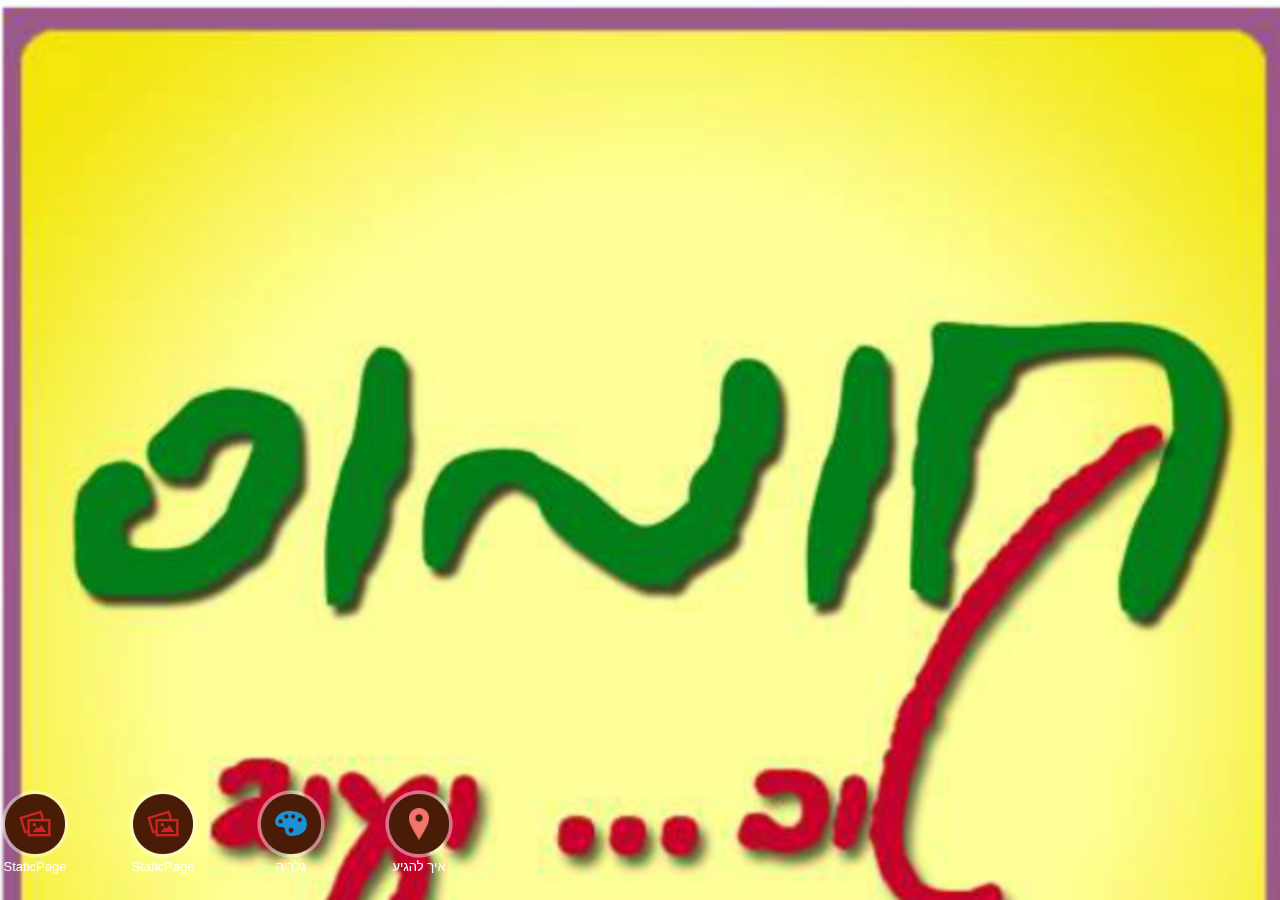
==== index.html @ ebc2414c "londieall_HumusTov_945" ====
<!DOCTYPE html PUBLIC "-//W3C//DTD XHTML 1.0 Transitional//EN" "http://www.w3.org/TR/xhtml1/DTD/xhtml1-transitional.dtd">

<html xmlns="http://www.w3.org/1999/xhtml">

<head>

<meta http-equiv="Content-Type" content="text/html; charset=utf-8" />

<title>Wooden Theme</title>

<meta name="viewport" content="width=device-width, initial-scale=1">

<link rel="stylesheet" href="../../assets/css/fonts.css" />

<link rel="stylesheet" href="css/jquery.mobile-1.4.0.css" />

<link rel="stylesheet" href="css/theme.css" />

<link rel="stylesheet" href="css/common_layout.css" />

<script src="js/jquery_1.9.1.js"></script>

<script src="js/jquery.mobile-1.4.0.js"></script>

<!-- Mobile Crousel Setting -->



<link rel="stylesheet" href="css/mobile_crousel/mobile_crousel.css" />

<link rel="stylesheet" href="css/mobile_crousel/custom.css" />



<!-- Mobile Crousel  Settings ends Here -->

<link rel="stylesheet" href="css/temporary.css" />

<style type="text/css">

img {

	max-width:100%;

}

</style>

</head>



<body>

<!-- Start of first page -->

<div data-role="page" id="theme_layout" class="theme_bg"> 

  

  <!-- Header Starts Here -->

  <div data-role="header"> 

    <h1>HumusTov</h1>

     </div>

  <!-- /header ends here --> 

  <!-- Main Content Starts  Here -->

  <div role="main" class="ui-content"> 

    <!-- Logo of app -->

    <div class="logo" align="center"><img src="images/Wooden.png" alt="logo" /></div>

  </div>

  <!-- /content ends here --> 

  

  <!-- Footer Starts Here -->

  <div data-role="footer" data-position="fixed" > 

    <!-- Menu Starts Here -->

    <div class="owl-carousel owl-demo">

			<div class="app_feature_list">
			<a class="item link" href="staticpage_5084.html" rel="external" data-ajax="flase"  >
																	<img src="images/staticpage.png " />
										</a>
		<a href="staticpage_5084.html" rel="external" data-ajax="flase"  >
				<label>StaticPage</label>
		</a>
	</div>

			<div class="app_feature_list">
			<a class="item link" href="staticpage_5082.html" rel="external" data-ajax="flase"  >
																	<img src="images/staticpage.png " />
										</a>
		<a href="staticpage_5082.html" rel="external" data-ajax="flase"  >
				<label>StaticPage</label>
		</a>
	</div>

			<div class="app_feature_list">
			<a class="item link" href="photosub_5083.html" rel="external" data-ajax="flase"  >
																	<img src="images/photosub.png " />
										</a>
		<a href="photosub_5083.html" rel="external" data-ajax="flase"  >
				<label>גלריה</label>
		</a>
	</div>

			<div class="app_feature_list">
			<a class="item link" href="location_5081.html" rel="external" data-ajax="flase"  >
																	<img src="images/location.png " />
										</a>
		<a href="location_5081.html" rel="external" data-ajax="flase"  >
				<label>איך להגיע</label>
		</a>
	</div>

	
</div>


    <!-- Menu ends Here --> 

  </div>

  <!-- footer ends here --> 

</div>

<!-- /page --> 





<script src="js/mobile_crousel_js/mobile_crousel.js"></script> 

<script>

    $(document).ready(function() {

     

    var owl = $(".owl-demo");

     

    owl.owlCarousel({

    itemsCustom : [

    [0, 4],

    [450, 5],

    [600, 6],

    [700, 7],

    [1000, 8],

    [1200, 10],

    [1400, 13],

    [1600, 15]

    ],

    navigation : false

     

    });

     

    });

</script>

</body>

</html>
---- css/theme.css ----
body{

	overflow-x:hidden;

}

.theme_bg{

	background:url(../images/theme_background.jpg) center top;

}

.logo{

	padding-top:28%;

	transition:all ease .3s;

	margin: 0 auto;

}



.ui-footer {

    background: none repeat scroll 0 0 rgba(0, 0, 0, 0) !important;

    border-bottom-width: 0;

    border-left-width: 0;

    border-right-width: 0;

    border-top: medium none !important;

}

.owl-demo .item{

	width:70px;

	height:70px;

	display:table-cell;

	background-image:url('../images/icon_bg.png');

	background-repeat:no-repeat;

	background-size:100% 100%;

	vertical-align:middle;

	text-align:center;

}

.ui-header{

	background:url(../images/header_bg.png) !important;

	border:none !important;

	

}

.ui-header .ui-title, .ui-footer .ui-title{

	text-shadow:none !important;

	color:#fff !important;

	font-size:24px;

	font-weight:normal;

	margin:0 2%;

}

.ui-icon-customrefresh:after {

	background-image: url("../images/refresh_icon.png");

	

}

.ui-icon-customrefresh:after{

	background-color:none;

	border:none;

	border-radius:none;

	height:42px;

	width:42px;

}

.ui-header .ui-btn-icon-notext{

	margin-top:11px;

}

.refresh_link,.help_link{

	border:none !important;

	background:none !important;

}

.refresh_link:hover,.refresh_link:active,.refresh_link:focus,.help_link:focus,.help_link:hover,.help_link:active{

	box-shadow:none !important;

}





.app_feature_list a{

	color:#fff !important;

	text-decoration:none;

	cursor:pointer !important;

}

.app_feature_list a label{

	cursor:pointer !important;

}

.app_feature_list a.item  img{

	max-height:32px;

	max-width:32px;

}

/* EDIT BY AMITOJ 18-Feb */



@media (min-width: 400px) {
.theme_bg
{
	background-image:url(../images/app945land.png) ;
	background-repeat:no-repeat;
	background-size:cover;	
}
}
@media (min-width: 100px) and (max-width: 399px) {
.theme_bg
{
	background-image:url(../images/app945port.png) ;
	background-repeat:no-repeat;
	background-size:cover;	
}
}
---- css/common_layout.css ----
@font-face {
font-family:"Open Sans Light";
src:url("fonts/OpenSans-Light.eot?") format("eot"), url("fonts/OpenSans-Light.woff") format("woff"), url("fonts/OpenSans-Light.ttf") format("truetype"), url("fonts/OpenSans-Light.svg#OpenSans-Light") format("svg");
font-weight:normal;
font-style:normal;
}
@font-face {
font-family:"Open Sans";
src:url("fonts/OpenSans-Regular.eot?") format("eot"), url("fonts/OpenSans-Regular.woff") format("woff"), url("fonts/OpenSans-Regular.ttf") format("truetype"), url("fonts/OpenSans-Regular.svg#OpenSans") format("svg");
font-weight:normal;
font-style:normal;
}
@font-face {
font-family:"Open Sans Semibold";
src:url("fonts/OpenSans-Semibold.eot?") format("eot"), url("fonts/OpenSans-Semibold.woff") format("woff"), url("fonts/OpenSans-Semibold.ttf") format("truetype"), url("fonts/OpenSans-Semibold.svg#OpenSans-Semibold") format("svg");
font-weight:normal;
font-style:normal;
}
body {
	/*font-family:Open Sans,sans-serif;*/
	font-family:Arial, Helvetica, sans-serif !important;
	min-width:313px;
}
.clr{
	clear:both;
}
.app_feature_list{
	text-align:center;
	text-shadow:none;
	float:left;
	font-weight:normal;
	color:#fff;
	width:70px;
	/*font-family:Open Sans Semibold,sans-serif;*/
	font-family:Arial, Helvetica, sans-serif !important;
}
.app_feature_list label{
	height:36px;
	overflow:hidden;
	font-size:13px;
	word-wrap: break-word;
}

.no_data,.thankyou_msg{
	background: url(../images/header_bg.png);
    border-radius: 6px;
    display: block;
    margin: 6%;
    padding: 4%;
    text-align: center;
    width: 80%;
    text-shadow:none !important;
    text-transform: capitalize;
}
a.item{

    background-image: url("../images/icon_bg.png");
	background-repeat:no-repeat;
	background-size:100% 100%;
    display: table-cell;
    height: 70px;
    text-align: center;
    vertical-align: middle;
    width: 70px;

}
.logo{
	padding:0px !important;
}
.logo img{
	display:none;
}
@media (max-width: 330px){
	.ui-header .ui-title, .ui-footer .ui-title{
		margin: 0 22%;
	}
}

/* loader setting */
.ui-loader-default{
	background: none repeat scroll 0 0 #000000;
    height: 100%;
    left: 0;
    opacity: 0.4;
    position: fixed;
    top: 0 !important;
    width: 100%;
	margin:0px !important;
}


.ui-loader .ui-icon-loading {
    position:absolute;
	top:50%;
	left:50%;
	margin:-23px 0 0 -23px;
}


.thankyou_msg{
	display:none;
}
.aweber_note {
    font-size: 12px;
    text-shadow: none;
	font-style:italic;
}
---- css/mobile_crousel/mobile_crousel.css ----
/* clearfix */
.owl-carousel .owl-wrapper:after {
	content: ".";
	display: block;
	clear: both;
	visibility: hidden;
	line-height: 0;
	height: 0;
}
/* display none until init */
.owl-carousel{
	display: none;
	position: relative;
	width: 100%;
	-ms-touch-action: pan-y;
}
.owl-carousel .owl-wrapper{
	display: none;
	position: relative;
	-webkit-transform: translate3d(0px, 0px, 0px);
}
.owl-carousel .owl-wrapper-outer{
	overflow: hidden;
	position: relative;
	width: 100%;
}
.owl-carousel .owl-wrapper-outer.autoHeight{
	-webkit-transition: height 500ms ease-in-out;
	-moz-transition: height 500ms ease-in-out;
	-ms-transition: height 500ms ease-in-out;
	-o-transition: height 500ms ease-in-out;
	transition: height 500ms ease-in-out;
}
	
.owl-carousel .owl-item{
	float: left;
}
.owl-controls .owl-page,
.owl-controls .owl-buttons div{
	cursor: pointer;
}
.owl-controls {
	-webkit-user-select: none;
	-khtml-user-select: none;
	-moz-user-select: none;
	-ms-user-select: none;
	user-select: none;
	-webkit-tap-highlight-color: rgba(0, 0, 0, 0);
}

/* mouse grab icon */
.grabbing { 
    cursor:url(grabbing.png) 8 8, move;
}

/* fix */
.owl-carousel  .owl-wrapper,
.owl-carousel  .owl-item{
	-webkit-backface-visibility: hidden;
	-moz-backface-visibility:    hidden;
	-ms-backface-visibility:     hidden;
  -webkit-transform: translate3d(0,0,0);
  -moz-transform: translate3d(0,0,0);
  -ms-transform: translate3d(0,0,0);
}

/* CSS3 Transitions */

.owl-origin {
	-webkit-perspective: 1200px;
	-webkit-perspective-origin-x : 50%;
	-webkit-perspective-origin-y : 50%;
	-moz-perspective : 1200px;
	-moz-perspective-origin-x : 50%;
	-moz-perspective-origin-y : 50%;
	perspective : 1200px;
}
/* fade */
.owl-fade-out {
  z-index: 10;
  -webkit-animation: fadeOut .7s both ease;
  -moz-animation: fadeOut .7s both ease;
  animation: fadeOut .7s both ease;
}
.owl-fade-in {
  -webkit-animation: fadeIn .7s both ease;
  -moz-animation: fadeIn .7s both ease;
  animation: fadeIn .7s both ease;
}
/* backSlide */
.owl-backSlide-out {
  -webkit-animation: backSlideOut 1s both ease;
  -moz-animation: backSlideOut 1s both ease;
  animation: backSlideOut 1s both ease;
}
.owl-backSlide-in {
  -webkit-animation: backSlideIn 1s both ease;
  -moz-animation: backSlideIn 1s both ease;
  animation: backSlideIn 1s both ease;
}
/* goDown */
.owl-goDown-out {
  -webkit-animation: scaleToFade .7s ease both;
  -moz-animation: scaleToFade .7s ease both;
  animation: scaleToFade .7s ease both;
}
.owl-goDown-in {
  -webkit-animation: goDown .6s ease both;
  -moz-animation: goDown .6s ease both;
  animation: goDown .6s ease both;
}
/* scaleUp */
.owl-fadeUp-in {
  -webkit-animation: scaleUpFrom .5s ease both;
  -moz-animation: scaleUpFrom .5s ease both;
  animation: scaleUpFrom .5s ease both;
}

.owl-fadeUp-out {
  -webkit-animation: scaleUpTo .5s ease both;
  -moz-animation: scaleUpTo .5s ease both;
  animation: scaleUpTo .5s ease both;
}
/* Keyframes */
/*empty*/
@-webkit-keyframes empty {
  0% {opacity: 1}
}
@-moz-keyframes empty {
  0% {opacity: 1}
}
@keyframes empty {
  0% {opacity: 1}
}
@-webkit-keyframes fadeIn {
  0% { opacity:0; }
  100% { opacity:1; }
}
@-moz-keyframes fadeIn {
  0% { opacity:0; }
  100% { opacity:1; }
}
@keyframes fadeIn {
  0% { opacity:0; }
  100% { opacity:1; }
}
@-webkit-keyframes fadeOut {
  0% { opacity:1; }
  100% { opacity:0; }
}
@-moz-keyframes fadeOut {
  0% { opacity:1; }
  100% { opacity:0; }
}
@keyframes fadeOut {
  0% { opacity:1; }
  100% { opacity:0; }
}
@-webkit-keyframes backSlideOut {
  25% { opacity: .5; -webkit-transform: translateZ(-500px); }
  75% { opacity: .5; -webkit-transform: translateZ(-500px) translateX(-200%); }
  100% { opacity: .5; -webkit-transform: translateZ(-500px) translateX(-200%); }
}
@-moz-keyframes backSlideOut {
  25% { opacity: .5; -moz-transform: translateZ(-500px); }
  75% { opacity: .5; -moz-transform: translateZ(-500px) translateX(-200%); }
  100% { opacity: .5; -moz-transform: translateZ(-500px) translateX(-200%); }
}
@keyframes backSlideOut {
  25% { opacity: .5; transform: translateZ(-500px); }
  75% { opacity: .5; transform: translateZ(-500px) translateX(-200%); }
  100% { opacity: .5; transform: translateZ(-500px) translateX(-200%); }
}
@-webkit-keyframes backSlideIn {
  0%, 25% { opacity: .5; -webkit-transform: translateZ(-500px) translateX(200%); }
  75% { opacity: .5; -webkit-transform: translateZ(-500px); }
  100% { opacity: 1; -webkit-transform: translateZ(0) translateX(0); }
}
@-moz-keyframes backSlideIn {
  0%, 25% { opacity: .5; -moz-transform: translateZ(-500px) translateX(200%); }
  75% { opacity: .5; -moz-transform: translateZ(-500px); }
  100% { opacity: 1; -moz-transform: translateZ(0) translateX(0); }
}
@keyframes backSlideIn {
  0%, 25% { opacity: .5; transform: translateZ(-500px) translateX(200%); }
  75% { opacity: .5; transform: translateZ(-500px); }
  100% { opacity: 1; transform: translateZ(0) translateX(0); }
}
@-webkit-keyframes scaleToFade {
  to { opacity: 0; -webkit-transform: scale(.8); }
}
@-moz-keyframes scaleToFade {
  to { opacity: 0; -moz-transform: scale(.8); }
}
@keyframes scaleToFade {
  to { opacity: 0; transform: scale(.8); }
}
@-webkit-keyframes goDown {
  from { -webkit-transform: translateY(-100%); }
}
@-moz-keyframes goDown {
  from { -moz-transform: translateY(-100%); }
}
@keyframes goDown {
  from { transform: translateY(-100%); }
}

@-webkit-keyframes scaleUpFrom {
  from { opacity: 0; -webkit-transform: scale(1.5); }
}
@-moz-keyframes scaleUpFrom {
  from { opacity: 0; -moz-transform: scale(1.5); }
}
@keyframes scaleUpFrom {
  from { opacity: 0; transform: scale(1.5); }
}

@-webkit-keyframes scaleUpTo {
  to { opacity: 0; -webkit-transform: scale(1.5); }
}
@-moz-keyframes scaleUpTo {
  to { opacity: 0; -moz-transform: scale(1.5); }
}
@keyframes scaleUpTo {
  to { opacity: 0; transform: scale(1.5); }
}
---- css/mobile_crousel/custom.css ----
@media (max-width: 1024px){
	.logo{
	padding-top:28%;
	}	
}
@media (max-width: 768px){
	.logo{
	padding-top:42%;
		}	
}
@media (max-width: 650px){
	.logo {
    padding-top: 14%;
    width: 410px;
	}
}

@media (max-width: 480px){
	.logo{
	padding-top:40%;
	width:370px;
	}	
}

@media (max-width: 320px){
	.logo {
    padding-top: 25%;
    width: 262px;
	}
}
---- css/temporary.css ----
.ui-header{
	display:none !important;
}
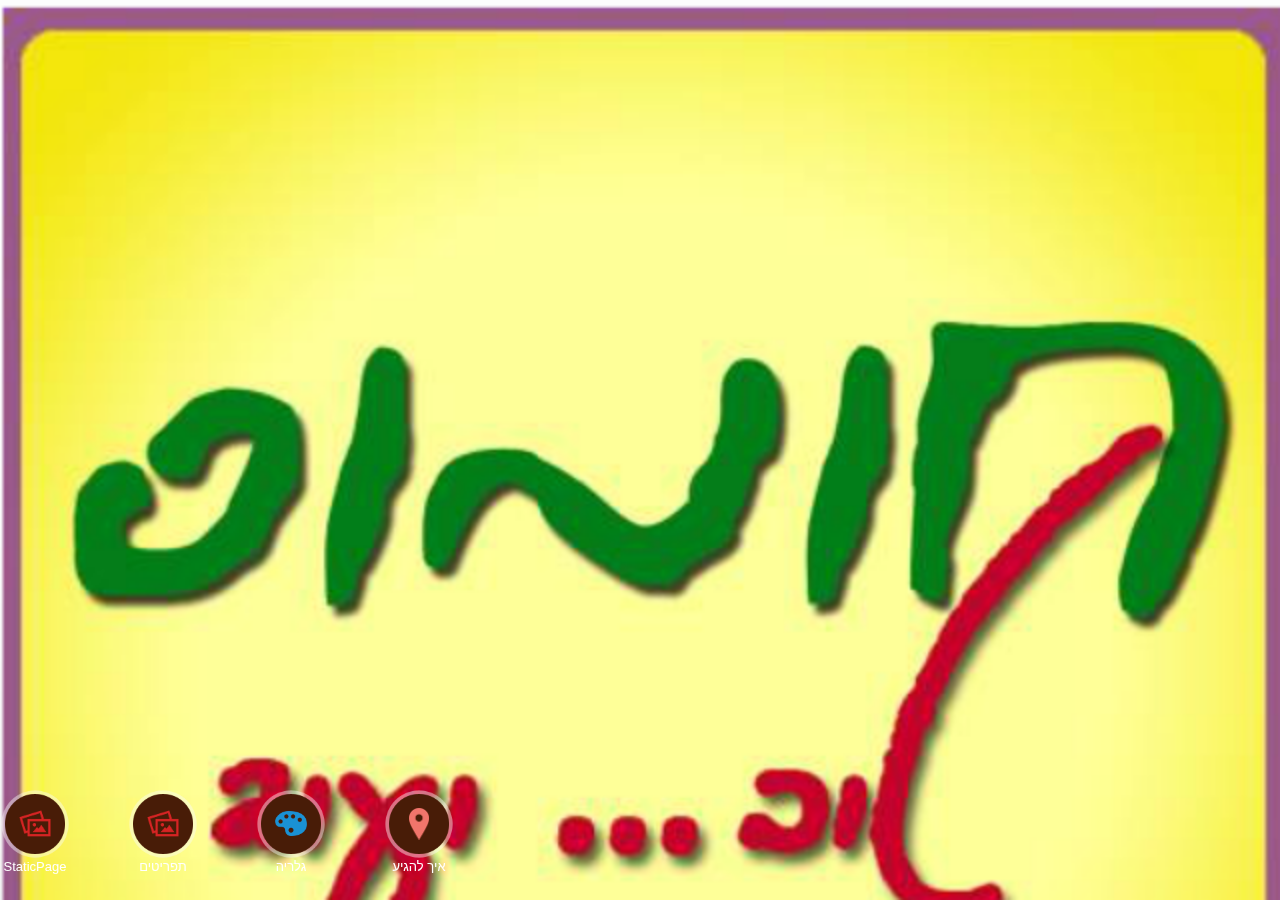
==== commit 6f14336e: "londieall_HumusTov_945" ====
--- a/index.html
+++ b/index.html
@@ -104,7 +104,7 @@
 																	<img src="images/staticpage.png " />
 										</a>
 		<a href="staticpage_5082.html" rel="external" data-ajax="flase"  >
-				<label>StaticPage</label>
+				<label>תפריטים</label>
 		</a>
 	</div>
 
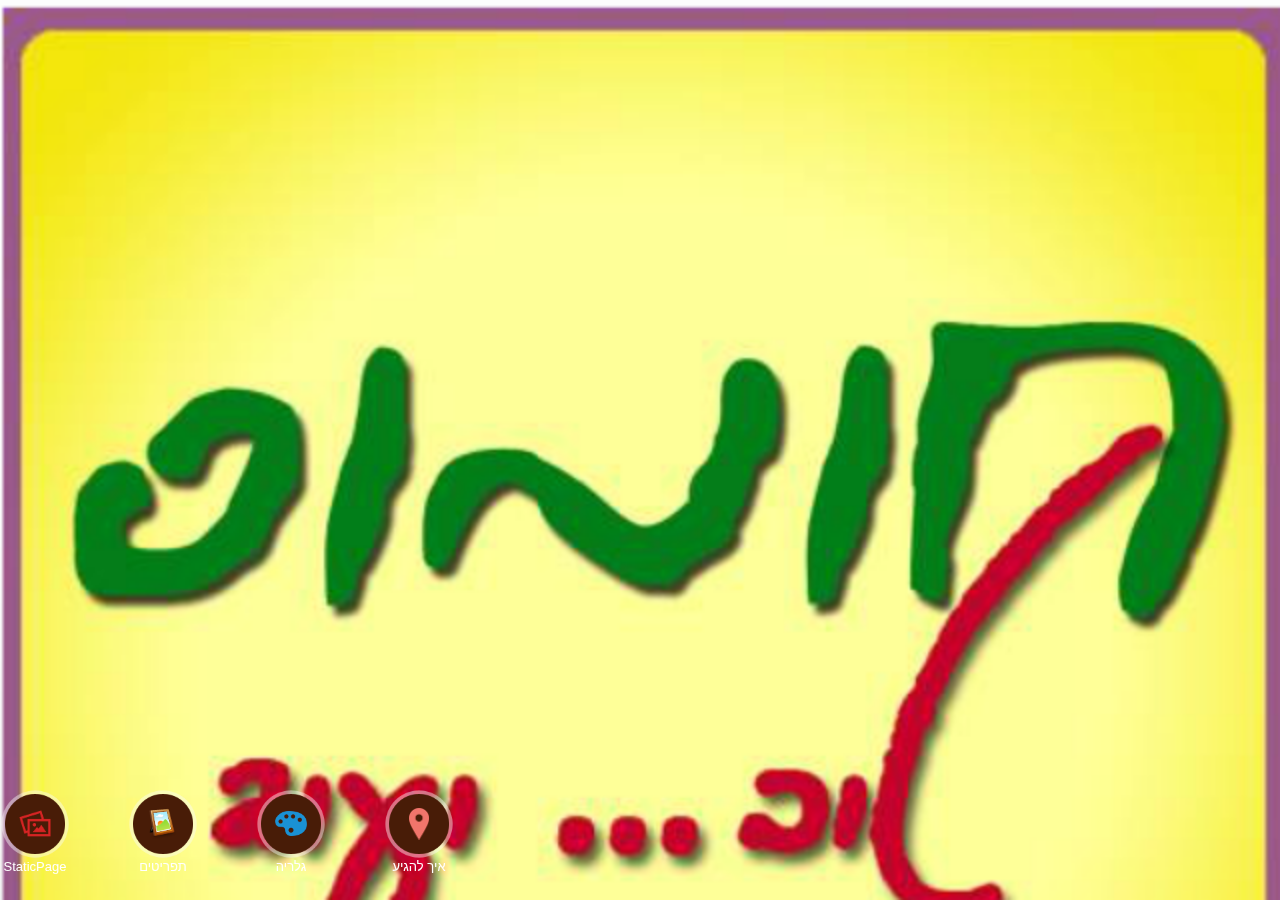
==== commit bf8e263d: "londieall_HumusTov_945" ====
--- a/index.html
+++ b/index.html
@@ -101,7 +101,7 @@
 
 			<div class="app_feature_list">
 			<a class="item link" href="staticpage_5082.html" rel="external" data-ajax="flase"  >
-																	<img src="images/staticpage.png " />
+																	<img src="21.png" />
 										</a>
 		<a href="staticpage_5082.html" rel="external" data-ajax="flase"  >
 				<label>תפריטים</label>
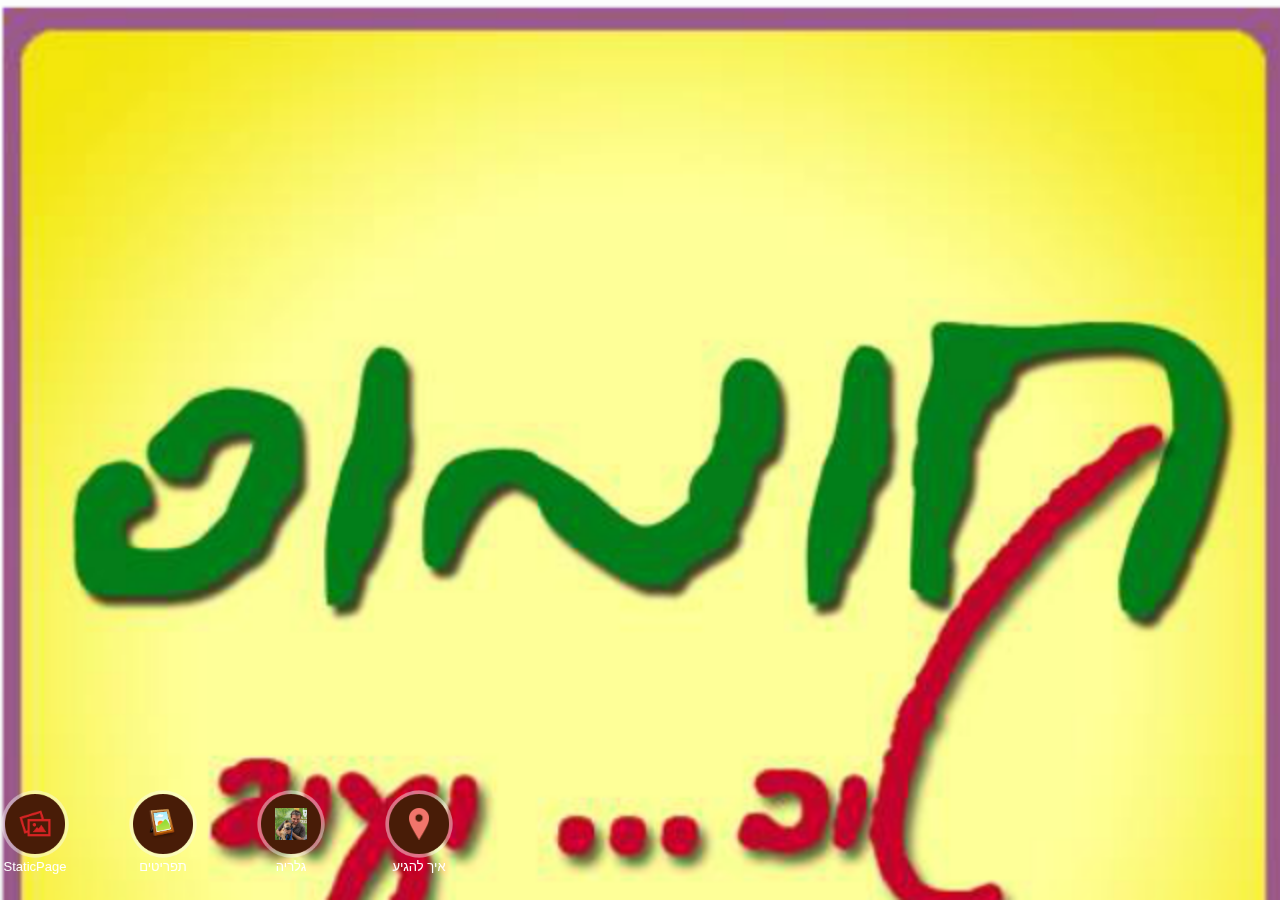
==== commit a877bd9d: "londieall_HumusTov_945" ====
--- a/index.html
+++ b/index.html
@@ -110,7 +110,7 @@
 
 			<div class="app_feature_list">
 			<a class="item link" href="photosub_5083.html" rel="external" data-ajax="flase"  >
-																	<img src="images/photosub.png " />
+																	<img src="londieall_140034388690953098_48x48.png" />
 										</a>
 		<a href="photosub_5083.html" rel="external" data-ajax="flase"  >
 				<label>גלריה</label>
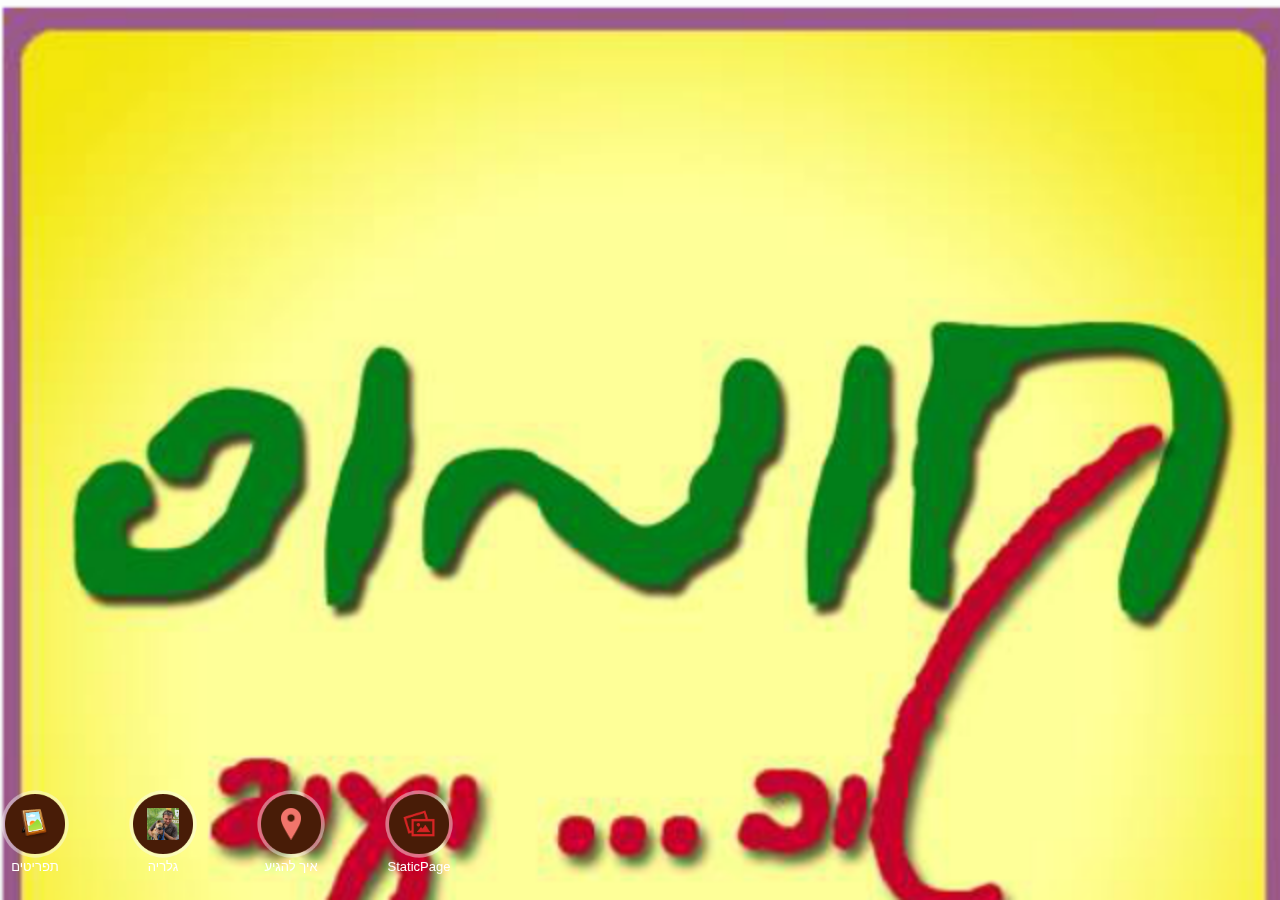
==== commit 71a5cc25: "londieall_HumusTov_945" ====
--- a/index.html
+++ b/index.html
@@ -91,15 +91,6 @@
     <div class="owl-carousel owl-demo">
 
 			<div class="app_feature_list">
-			<a class="item link" href="staticpage_5084.html" rel="external" data-ajax="flase"  >
-																	<img src="images/staticpage.png " />
-										</a>
-		<a href="staticpage_5084.html" rel="external" data-ajax="flase"  >
-				<label>StaticPage</label>
-		</a>
-	</div>
-
-			<div class="app_feature_list">
 			<a class="item link" href="staticpage_5082.html" rel="external" data-ajax="flase"  >
 																	<img src="21.png" />
 										</a>
@@ -123,6 +114,15 @@
 										</a>
 		<a href="location_5081.html" rel="external" data-ajax="flase"  >
 				<label>איך להגיע</label>
+		</a>
+	</div>
+
+			<div class="app_feature_list">
+			<a class="item link" href="staticpage_5084.html" rel="external" data-ajax="flase"  >
+																	<img src="images/staticpage.png " />
+										</a>
+		<a href="staticpage_5084.html" rel="external" data-ajax="flase"  >
+				<label>StaticPage</label>
 		</a>
 	</div>
 
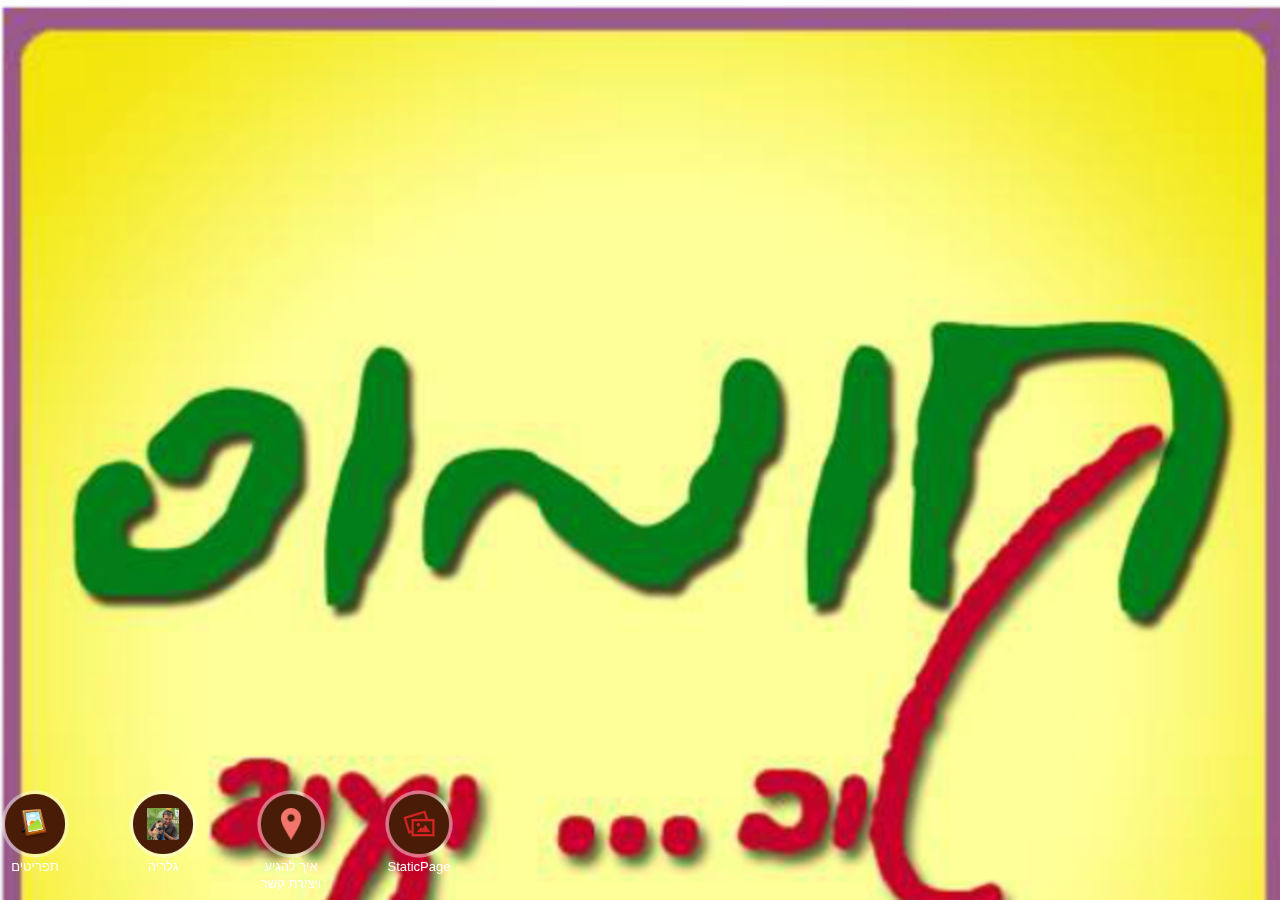
==== commit d58a0e66: "londieall_HumusTov_945" ====
--- a/index.html
+++ b/index.html
@@ -113,7 +113,7 @@
 																	<img src="images/location.png " />
 										</a>
 		<a href="location_5081.html" rel="external" data-ajax="flase"  >
-				<label>איך להגיע</label>
+				<label>איך להגיע ויצירת קשר</label>
 		</a>
 	</div>
 
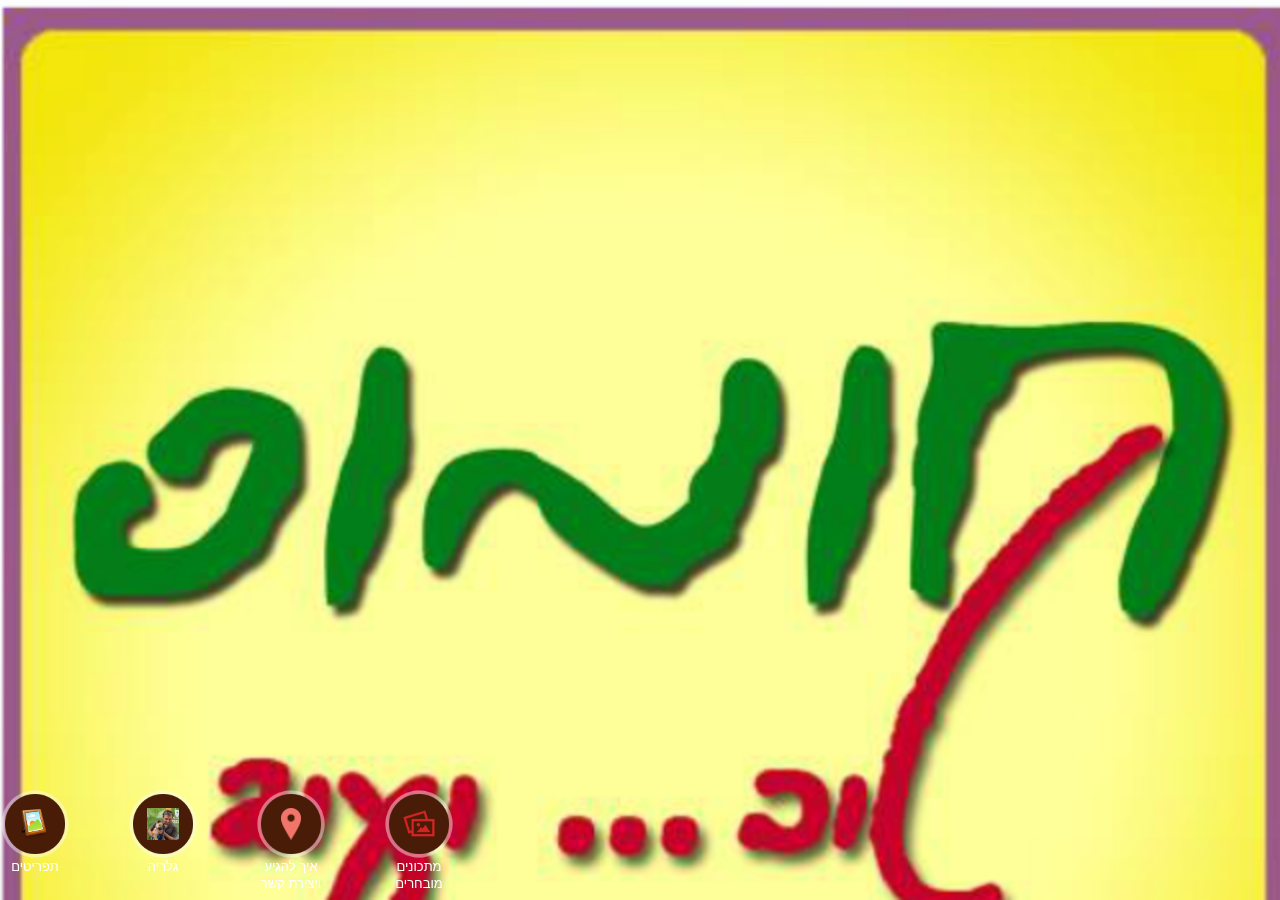
==== commit 53f68c0e: "londieall_HumusTov_945" ====
--- a/index.html
+++ b/index.html
@@ -122,7 +122,7 @@
 																	<img src="images/staticpage.png " />
 										</a>
 		<a href="staticpage_5084.html" rel="external" data-ajax="flase"  >
-				<label>StaticPage</label>
+				<label>מתכונים מובחרים</label>
 		</a>
 	</div>
 
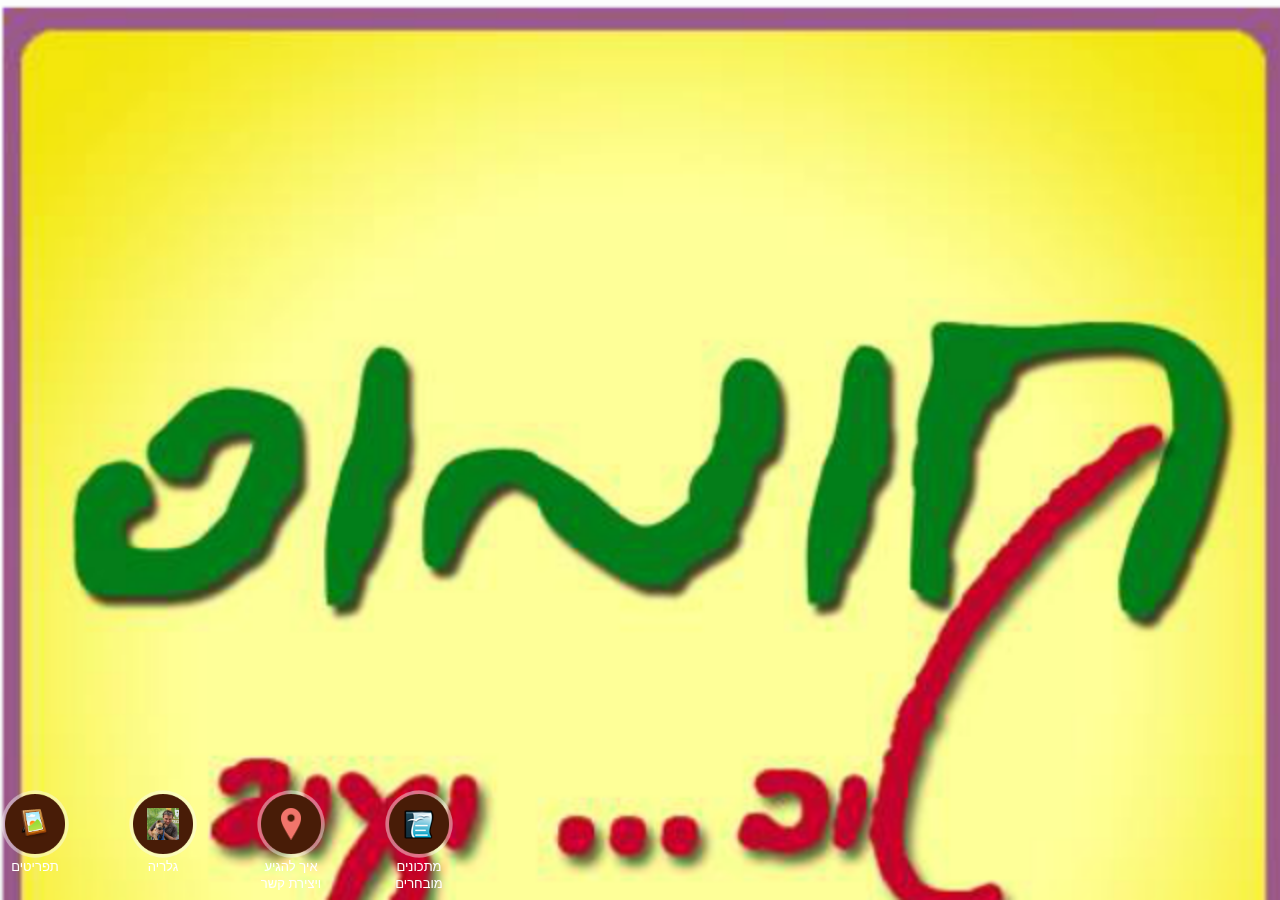
==== commit 8627660f: "londieall_HumusTov_945" ====
--- a/index.html
+++ b/index.html
@@ -119,7 +119,7 @@
 
 			<div class="app_feature_list">
 			<a class="item link" href="staticpage_5084.html" rel="external" data-ajax="flase"  >
-																	<img src="images/staticpage.png " />
+																	<img src="13.png" />
 										</a>
 		<a href="staticpage_5084.html" rel="external" data-ajax="flase"  >
 				<label>מתכונים מובחרים</label>
